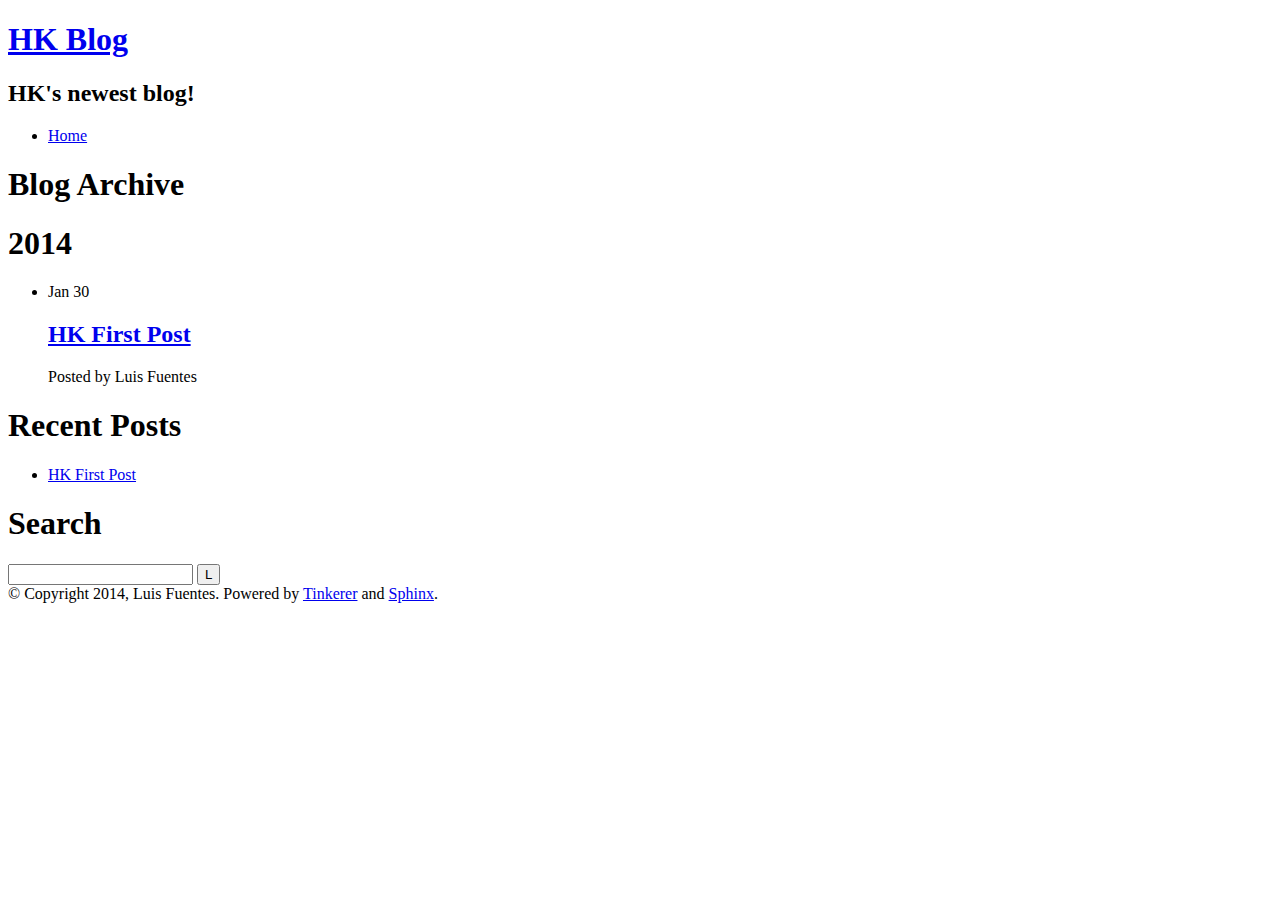
==== blog/html/archive.html @ f1c1244a "HK's first blog post" ====
<!DOCTYPE html><!--[if lt IE 7]>      <html xmlns="http://www.w3.org/1999/xhtml"
    xmlns:og="http://ogp.me/ns#"
    xmlns:fb="https://www.facebook.com/2008/fbml" class="no-js lt-ie9 lt-ie8 lt-ie7"> <![endif]-->
<!--[if IE 7]>         <html xmlns="http://www.w3.org/1999/xhtml"
    xmlns:og="http://ogp.me/ns#"
    xmlns:fb="https://www.facebook.com/2008/fbml" class="no-js lt-ie9 lt-ie8"> <![endif]-->
<!--[if IE 8]>         <html xmlns="http://www.w3.org/1999/xhtml"
    xmlns:og="http://ogp.me/ns#"
    xmlns:fb="https://www.facebook.com/2008/fbml" class="no-js lt-ie9"> <![endif]-->
<!--[if gt IE 8]><!--> <html xmlns="http://www.w3.org/1999/xhtml"
    xmlns:og="http://ogp.me/ns#"
    xmlns:fb="https://www.facebook.com/2008/fbml" class="no-js"> <!--<![endif]-->
    <head>
        <meta charset="utf-8">
        <meta http-equiv="X-UA-Compatible" content="IE=edge,chrome=1">
        <meta name="description" content="Blog where the HK lives">
        <meta name="viewport" content="width=device-width">
        <title>Blog Archive &mdash; HK Blog</title>
            <link rel="stylesheet" href="_static/normalize.css" type="text/css">
            <link rel="stylesheet" href="_static/sphinx.css" type="text/css">
            <link rel="stylesheet" href="_static/main.css" type="text/css">
            <link rel="stylesheet" href="_static/flat.css" type="text/css">
            <link rel="stylesheet" href="_static/pygments.css" type="text/css" />
            <link rel="stylesheet" href="_static/webfont.css" type="text/css">
        <link rel="shortcut icon" href="_static/tinkerer.ico" /><!-- Load modernizr and JQuery -->
        <script src="_static/vendor/modernizr-2.6.2.min.js"></script>
        <script src="//ajax.googleapis.com/ajax/libs/jquery/1.8.2/jquery.min.js"></script>
        <script>window.jQuery || document.write('<script src="_static/vendor/jquery-1.8.2.min.js"><\/script>')</script>
        <script src="_static/plugins.js"></script>
        <script src="_static/main.js"></script>
        <link rel="alternate" type="application/rss+xml" title="RSS" href="rss.html" /><script type="text/javascript">
      var DOCUMENTATION_OPTIONS = {
        URL_ROOT:    './',
        VERSION:     '1.3.0',
        COLLAPSE_INDEX: false,
        FILE_SUFFIX: '.html',
        HAS_SOURCE:  true
      };
    </script><script type="text/javascript" src="_static/underscore.js"></script><script type="text/javascript" src="_static/doctools.js"></script>

    <script type="text/javascript">
        $(document).ready(function () {
            // Scroll to content if on small screen
            if (screen.width < 480)
            {
                $(document).scrollTop(document.getElementsByTagName("article")[0].offsetTop - 44);
            }
        });
    </script></head>
    <body>
        <!--[if lt IE 7]>
            <p class="chromeframe">You are using an <strong>outdated</strong> browser. Please <a href="http://browsehappy.com/">upgrade your browser</a> or <a href="http://www.google.com/chromeframe/?redirect=true">activate Google Chrome Frame</a> to improve your experience.</p>
        <![endif]-->

      <div id="container"><header>
            <hgroup>
              <h1><a href="index.html">HK Blog</a></h1><h2>HK&#39;s newest blog!</h2></hgroup>
          </header>
      <nav>
            <ul><li class="main-nav">
                  <a href="index.html">Home</a>
                </li>
              </ul>
          </nav><div class="main-container"><div class="main wrapper clearfix"><article><div class="archive">
        <h1>Blog Archive</h1><div class="year">
            <h1>2014</h1>
            <ul><li>
                    <div class="timestamp postmeta">
            <span>Jan 30</span>
        </div>
                    <h2><a href="2014/01/30/hk_first_post.html">HK First Post</a></h2>
                    <div class="postmeta">
        <div class="author">
            <span>Posted by Luis Fuentes</span>
        </div>
        
        
        </div>
                </li></ul>
        </div></div></article><aside class="sidebar"><section><div class="widget">
    <h1>Recent Posts</h1>
    <ul><li>
            <a href="2014/01/30/hk_first_post.html">HK First Post</a>
        </li></ul>
</div>
</section><section><div class="widget" id="searchbox">
    <h1>Search</h1>
    <form action="search.html" method="get">
        <input type="text" name="q" />
        <button type="submit"><span class="webfont">L</span></button>
    </form>
</div></section></aside></div> <!-- #main --></div> <!-- #main-container -->

        <div class="footer-container"><footer class="wrapper">&copy; Copyright 2014, Luis Fuentes. Powered by <a href="http://www.tinkerer.me/">Tinkerer</a> and <a href="http://sphinx.pocoo.org/">Sphinx</a>.</footer></div> <!-- footer-container -->

      </div> <!--! end of #container --><!--[if lt IE 7 ]>
          <script src="//ajax.googleapis.com/ajax/libs/chrome-frame/1.0.3/CFInstall.min.js"></script>
          <script>window.attachEvent('onload',function(){CFInstall.check({mode:'overlay'})})</script>
        <![endif]-->
    </body>
</html>
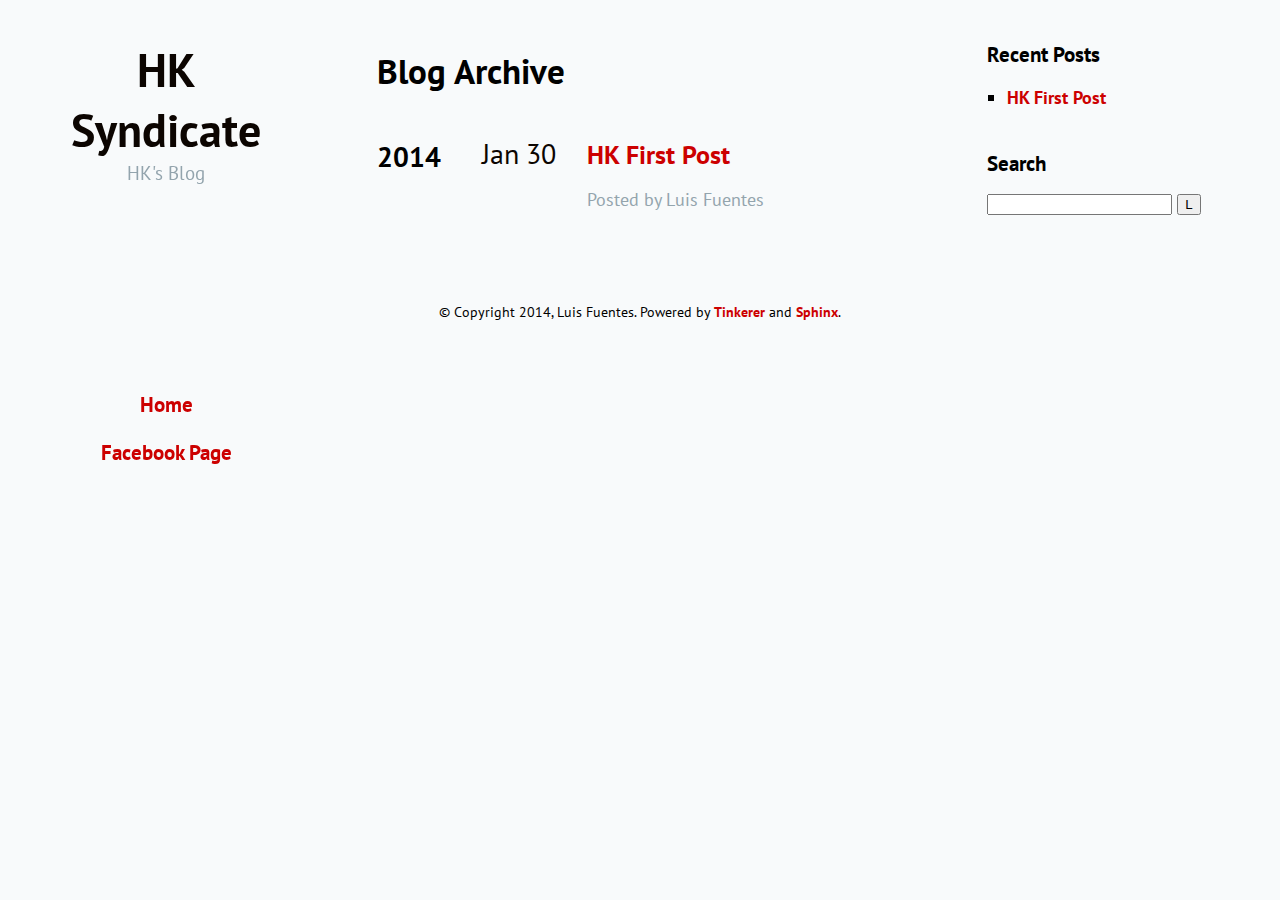
==== commit a9fc3099: "Adding a new css inside _static/ and changing some font sizes. Changing to red for links." ====
--- a/blog/html/archive.html
+++ b/blog/html/archive.html
@@ -15,14 +15,14 @@
         <meta http-equiv="X-UA-Compatible" content="IE=edge,chrome=1">
         <meta name="description" content="Blog where the HK lives">
         <meta name="viewport" content="width=device-width">
-        <title>Blog Archive &mdash; HK Blog</title>
+        <title>Blog Archive &mdash; HK Syndicate</title>
             <link rel="stylesheet" href="_static/normalize.css" type="text/css">
             <link rel="stylesheet" href="_static/sphinx.css" type="text/css">
             <link rel="stylesheet" href="_static/main.css" type="text/css">
             <link rel="stylesheet" href="_static/flat.css" type="text/css">
             <link rel="stylesheet" href="_static/pygments.css" type="text/css" />
             <link rel="stylesheet" href="_static/webfont.css" type="text/css">
-        <link rel="shortcut icon" href="_static/tinkerer.ico" /><!-- Load modernizr and JQuery -->
+        <link rel="stylesheet" href="_static/style.css" type="text/css" /><link rel="shortcut icon" href="_static/hk.ico" /><!-- Load modernizr and JQuery -->
         <script src="_static/vendor/modernizr-2.6.2.min.js"></script>
         <script src="//ajax.googleapis.com/ajax/libs/jquery/1.8.2/jquery.min.js"></script>
         <script>window.jQuery || document.write('<script src="_static/vendor/jquery-1.8.2.min.js"><\/script>')</script>
@@ -54,14 +54,18 @@
 
       <div id="container"><header>
             <hgroup>
-              <h1><a href="index.html">HK Blog</a></h1><h2>HK&#39;s newest blog!</h2></hgroup>
+              <h1><a href="index.html">HK Syndicate</a></h1><h2>HK&#39;s Blog</h2></hgroup>
           </header>
-      <nav>
-            <ul><li class="main-nav">
-                  <a href="index.html">Home</a>
-                </li>
-              </ul>
-          </nav><div class="main-container"><div class="main wrapper clearfix"><article><div class="archive">
+      <nav class="clearfix">
+      <ul class="main-navigation">
+        <li class="main-nav">
+        <a href="index.html">Home</a>
+        </li>
+        <li class="main-nav">
+        <a href="https://www.facebook.com/groups/HKWWW/">Facebook Page</a>
+        </li>
+      </ul>
+    </nav><div class="main-container"><div class="main wrapper clearfix"><article><div class="archive">
         <h1>Blog Archive</h1><div class="year">
             <h1>2014</h1>
             <ul><li>
--- a/blog/html/_static/style.css
+++ b/blog/html/_static/style.css
@@ -0,0 +1,141 @@
+/* Typography */
+@import url(http://fonts.googleapis.com/css?family=PT+Sans:400,700,400italic,700italic);
+@import url(http://fonts.googleapis.com/css?family=Source+Code+Pro);body { font-family: 'PT Sans', Helvetica, Arial, sans-serif; }
+
+header { text-align: center; }
+header h1 * { font-size: 1.3em; }
+header h2 { font-size: 1.1em; font-weight: normal; margin: 0; padding: 0; }
+
+nav { font-size: 1.2em; }
+
+article p { line-height: 1.5; }
+
+.highlight { font-size: .8em; }
+
+blockquote { margin-left: 0; padding-left: 20px; }
+
+aside.sidebar h1 { font-size: 1.2em; }
+aside.sidebar { font-size: 1em; }
+aside.sidebar.highlight { font-size: .8em; }
+
+footer { font-size: 0.8em; }
+
+code, kbd, pre, samp { font-family: 'Source Code Pro', monospace, serif; line-height: 1.4em; }
+
+@media only screen and (min-width: 900px) {
+    body { font-size: 1.1em; }
+}
+
+/* Layout */
+ul { padding: 0 0 0 20px; list-style: square; }
+
+header { padding: 20px 0; }
+header h1, span { margin: 0; }
+header h1 { padding: 0 20px; }
+header h2 { padding: 0 20px; display: block; }
+
+nav { padding: 5px 0; }
+nav ul, nav ol { list-style: none; list-style-image: none; margin: 0; padding: 0; }
+nav li { text-align: center; width: 100%; }
+nav li.main-nav { padding: 10px 0; }
+
+ul.related { padding: 20px 0 20px 0; list-style: none; }
+ul.related li { line-height: 2em; list-style-type: none; text-align: center; }
+article { padding: 20px 20px 10px 20px; }
+article li { line-height: 1.5em; }
+article h1 { margin-top: 0; }
+ul.related:first-child { padding: 0 0 20px 0; }
+
+div.highlight { padding: 5px 10px; }
+div.highlight pre { overflow-x: auto; white-space: pre; word-wrap: normal; }
+
+div.post_separator { height: 40px; }
+
+aside.sidebar h1 { margin-top: 0; }
+aside.sidebar div.widget { margin: 20px 0; padding: 0 20px; }
+
+div.archive_link { padding-top: 10px; text-align: center; }
+
+div.footer-container { margin: 20px 0; }
+footer { margin-bottom: 20px; padding: 20px; text-align: center; }
+
+@media only screen and (min-width: 480px) {
+    header { padding: 40px 0; }
+    header h1 { padding: 0 40px; }
+    header h2 { padding: 0 40px; }
+
+    nav { padding: 10px 0; }
+    nav ul { margin: 0 40px; padding: 0; text-align: center; }
+    nav li { display: inline; list-style-type: none; text-align: left; width: auto; }
+    nav li.main-nav { margin: 20px 0; padding: 0; }
+    nav li.main-nav a { padding: 0 20px; }
+
+    article { padding: 40px 40px 20px 40px; }
+    ul.related { margin: 40px 0; padding: 20px 0 20px 0; }
+    ul.related li { display: inline; line-height: 1em; }
+    ul.related li.right { display: inline; float: right; }
+    ul.related:first-child { padding-bottom: 20px; }
+
+    div.highlight { padding: 10px 20px; }
+
+    div.section + div.postmeta { margin: 40px 0; }
+
+    aside.sidebar div.widget { margin: 40px 0; padding: 0 40px; }
+
+    div.archive_link { padding-top: 20px; text-align: center; }
+
+    footer { padding: 10px 40px; }
+}
+
+@media only screen and (min-width: 900px) {
+    header { left: 0; top: 0; position: fixed; width: 26%; }
+
+    nav { left: 0; top: 40%; position: fixed; width: 26%; }
+    nav li { display: block; text-align: center; width: 100%; }
+
+    div.main-container { margin-left: 26%; }
+    div.footer-container { margin-left: 26%; }
+}
+
+@media only screen and (min-width: 1200px) {
+    div.main-container { max-width: 48%; }
+    div.footer-container { max-width: 48%; }
+
+    aside.sidebar { left: 74%; top: 0; position: absolute;  width: 26%; } 
+}
+
+/* Palette */body { background-color: #f8fafb; }
+
+header a, header a:visited, header a:hover, headera:active { color: #0c0501; text-decoration: none; }
+header h2 { color: #93a4ad; }
+
+a, a:visited { font-weight: bold; color: #CC0000; text-decoration: none; }
+a:hover { font-weight: bold; color: #FF6565; text-decoration: underline; }
+a.footnote-reference { vertical-align: super; }
+div.section h1 a { color: #0c0501; text-decoration: none; }
+.docutils.literal { background-color: #484848; border: 1px solid #f8fafb; border-radius: 8px; padding: 2px 4px; }
+
+blockquote { border-left: 10px solid #3bbc46; }
+
+div.postmeta { color: #93a4ad; }
+
+/* Archive page */
+span.title_tag, span.title_category { font-style: italic; }
+
+div.year h1 { font-size: 1.6em; margin-bottom: 0; margin-top: 20px; }
+
+div.year ul { display: inline; list-style-type: none; margin: 0; }
+
+div.year div.postmeta { margin: 10px 0 10px 0; }
+
+div.year div.timestamp { color: #0c0501; font-size: 1.6em; font-weight: normal; margin-top: 0; }
+
+div.year h2 { margin-bottom: 20px; margin-top: 0; }
+
+@media only screen and (min-width: 480px) {
+    div.year h1 { float: left; margin-right: -100%; }
+
+    div.year div.postmeta { margin: 0 0 40px 40%; }
+    div.year div.timestamp { float: left; margin-left: 20%; }
+    div.year h2 { margin-left: 40%; }
+}
